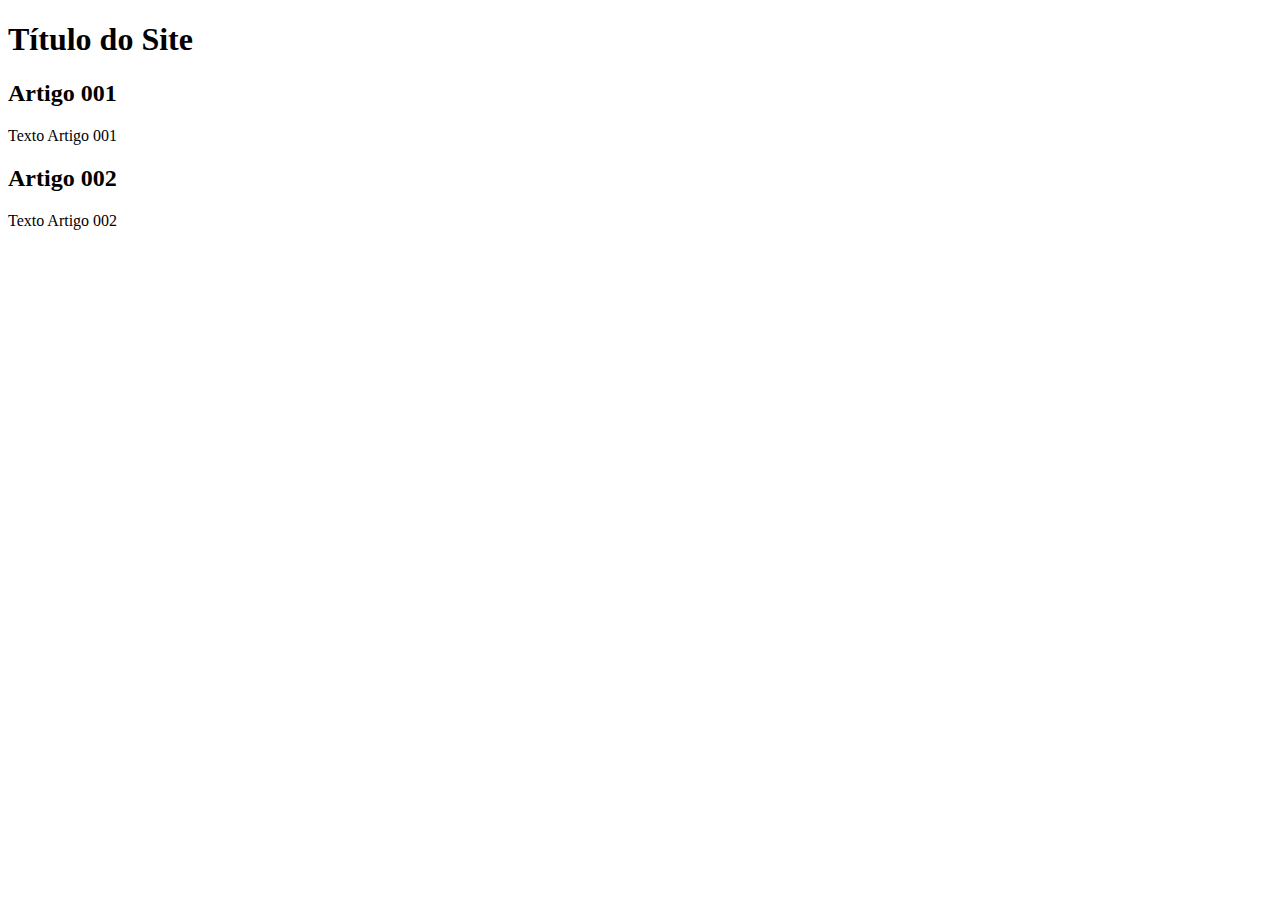
==== index.html @ 5aa4d746 "add index" ====
<!DOCTYPE html>
<html lang="pt-br">
<head>
    <meta charset="UTF-8">
    <meta name="viewport" content="width=device-width, initial-scale=1.0">
    <title>Título do Site</title>
</head>
<body>
    <main>
        <header>
            <h1>Título do Site</h1>
        </header>
        <article>
            <h2>Artigo 001</h2>
            <p>Texto Artigo 001</p>
        </article>
        <article>
            <h2>Artigo 002</h2>
            <p>Texto Artigo 002</p>
        </article>
    </main>
</body>
</html>
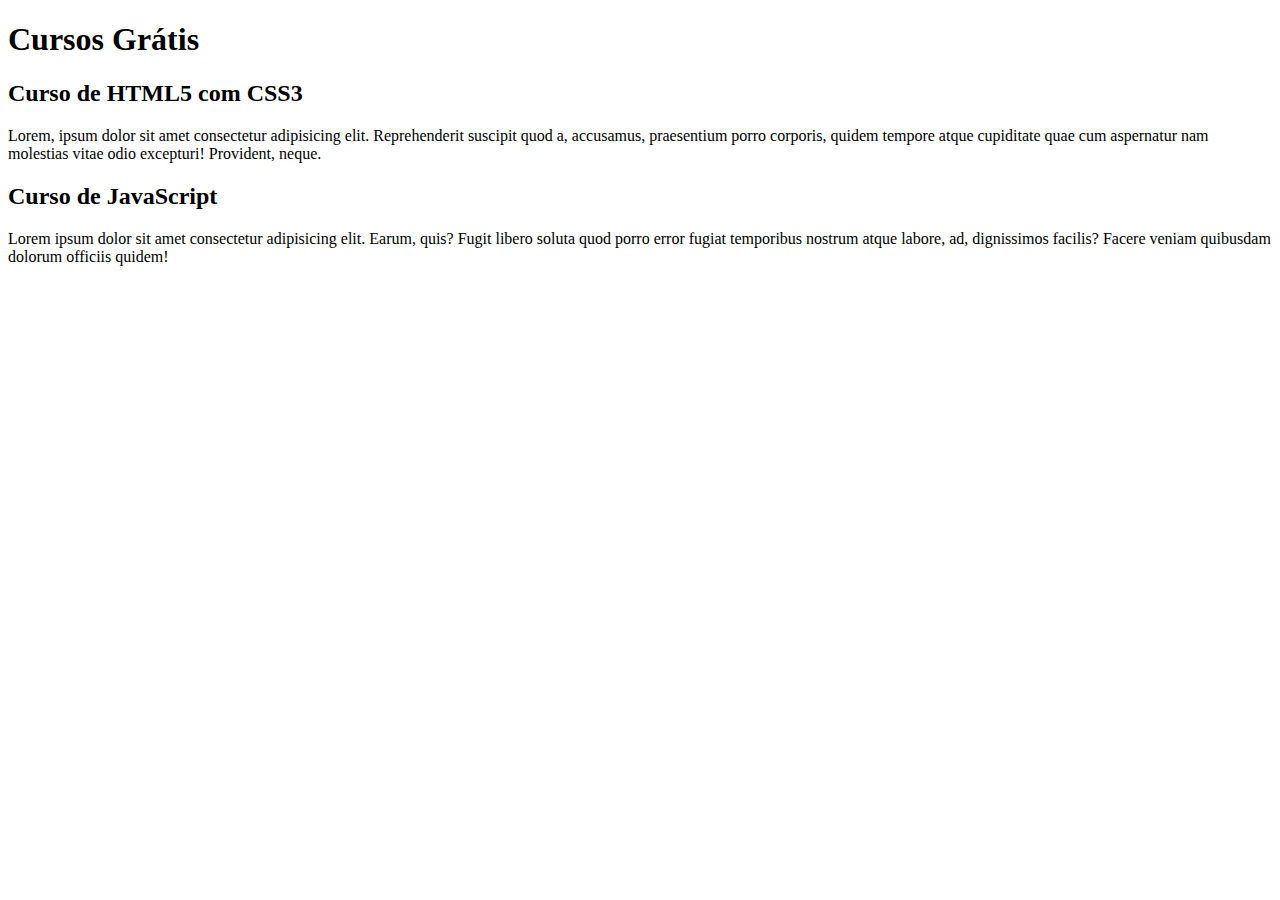
==== commit 3263f591: "comecei a escrever o conteúdo" ====
--- a/index.html
+++ b/index.html
@@ -8,15 +8,15 @@
 <body>
     <main>
         <header>
-            <h1>Título do Site</h1>
+            <h1>Cursos Grátis</h1>
         </header>
         <article>
-            <h2>Artigo 001</h2>
-            <p>Texto Artigo 001</p>
+            <h2>Curso de HTML5 com CSS3</h2>
+            <p>Lorem, ipsum dolor sit amet consectetur adipisicing elit. Reprehenderit suscipit quod a, accusamus, praesentium porro corporis, quidem tempore atque cupiditate quae cum aspernatur nam molestias vitae odio excepturi! Provident, neque.</p>
         </article>
         <article>
-            <h2>Artigo 002</h2>
-            <p>Texto Artigo 002</p>
+            <h2>Curso de JavaScript</h2>
+            <p>Lorem ipsum dolor sit amet consectetur adipisicing elit. Earum, quis? Fugit libero soluta quod porro error fugiat temporibus nostrum atque labore, ad, dignissimos facilis? Facere veniam quibusdam dolorum officiis quidem!</p>
         </article>
     </main>
 </body>
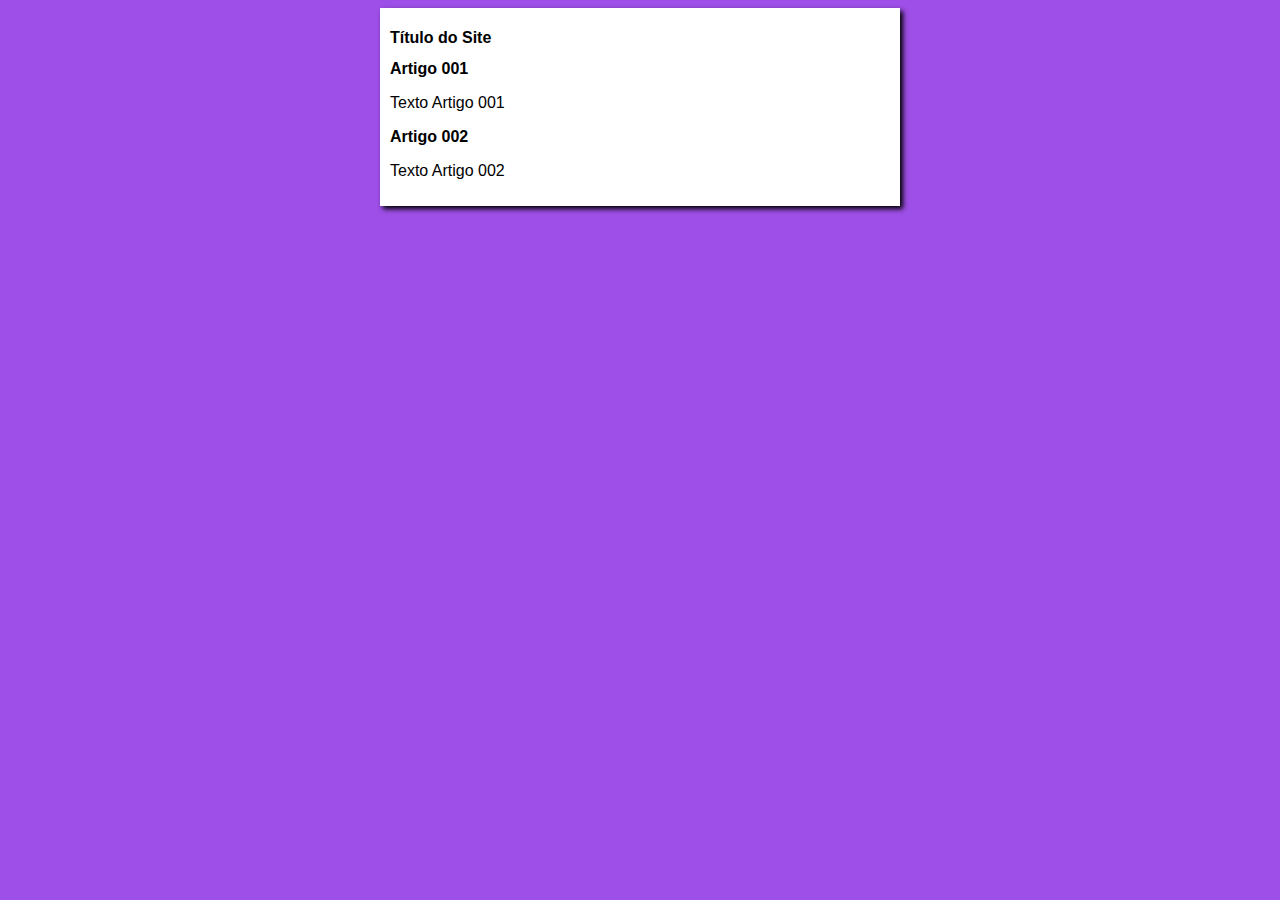
==== commit 6cdc8921: "iniciei o design" ====
--- a/index.html
+++ b/index.html
@@ -4,19 +4,20 @@
     <meta charset="UTF-8">
     <meta name="viewport" content="width=device-width, initial-scale=1.0">
     <title>Título do Site</title>
+    <link rel="stylesheet" href="estilos/style.css">
 </head>
 <body>
     <main>
         <header>
-            <h1>Cursos Grátis</h1>
+            <h1>Título do Site</h1>
         </header>
         <article>
-            <h2>Curso de HTML5 com CSS3</h2>
-            <p>Lorem, ipsum dolor sit amet consectetur adipisicing elit. Reprehenderit suscipit quod a, accusamus, praesentium porro corporis, quidem tempore atque cupiditate quae cum aspernatur nam molestias vitae odio excepturi! Provident, neque.</p>
+            <h2>Artigo 001</h2>
+            <p>Texto Artigo 001</p>
         </article>
         <article>
-            <h2>Curso de JavaScript</h2>
-            <p>Lorem ipsum dolor sit amet consectetur adipisicing elit. Earum, quis? Fugit libero soluta quod porro error fugiat temporibus nostrum atque labore, ad, dignissimos facilis? Facere veniam quibusdam dolorum officiis quidem!</p>
+            <h2>Artigo 002</h2>
+            <p>Texto Artigo 002</p>
         </article>
     </main>
 </body>
--- a/estilos/style.css
+++ b/estilos/style.css
@@ -0,0 +1,17 @@
+* {
+    font-family: Arial, Helvetica, sans-serif;
+    font-size: 16px;
+}
+
+body{
+    background-color: rgb(158, 79, 231);
+
+}
+
+main{
+    background-color: white;
+    width: 500px;
+    margin: auto;
+    padding: 10px;
+    box-shadow: 3px 3px 5px rgb(0, 0, 0);
+}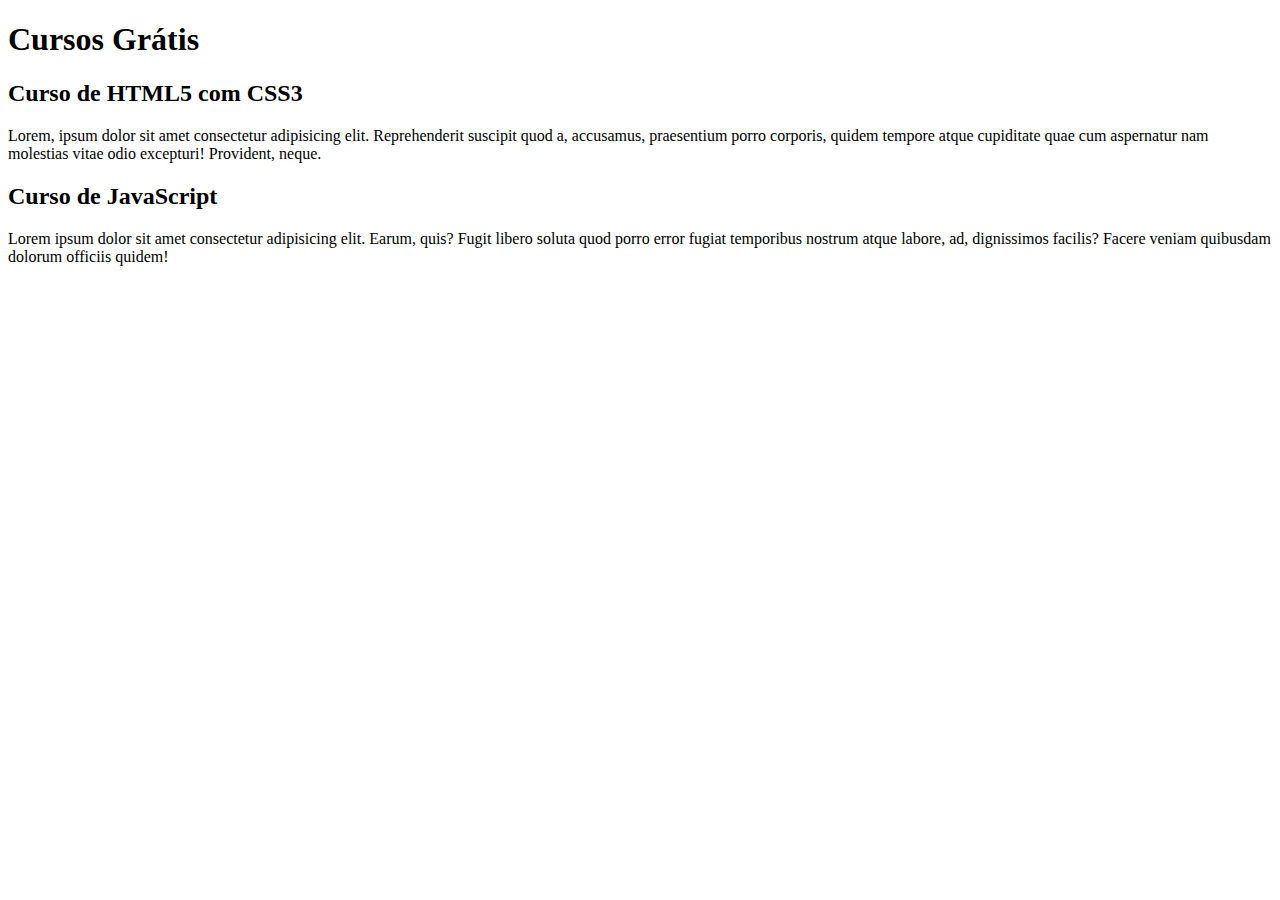
==== commit 7102d0f5: "Update index.html" ====
--- a/index.html
+++ b/index.html
@@ -3,21 +3,20 @@
 <head>
     <meta charset="UTF-8">
     <meta name="viewport" content="width=device-width, initial-scale=1.0">
-    <title>Título do Site</title>
-    <link rel="stylesheet" href="estilos/style.css">
+    <title>Site CursoeVideo</title>
 </head>
 <body>
     <main>
         <header>
-            <h1>Título do Site</h1>
+            <h1>Cursos Grátis</h1>
         </header>
         <article>
-            <h2>Artigo 001</h2>
-            <p>Texto Artigo 001</p>
+            <h2>Curso de HTML5 com CSS3</h2>
+            <p>Lorem, ipsum dolor sit amet consectetur adipisicing elit. Reprehenderit suscipit quod a, accusamus, praesentium porro corporis, quidem tempore atque cupiditate quae cum aspernatur nam molestias vitae odio excepturi! Provident, neque.</p>
         </article>
         <article>
-            <h2>Artigo 002</h2>
-            <p>Texto Artigo 002</p>
+            <h2>Curso de JavaScript</h2>
+            <p>Lorem ipsum dolor sit amet consectetur adipisicing elit. Earum, quis? Fugit libero soluta quod porro error fugiat temporibus nostrum atque labore, ad, dignissimos facilis? Facere veniam quibusdam dolorum officiis quidem!</p>
         </article>
     </main>
 </body>
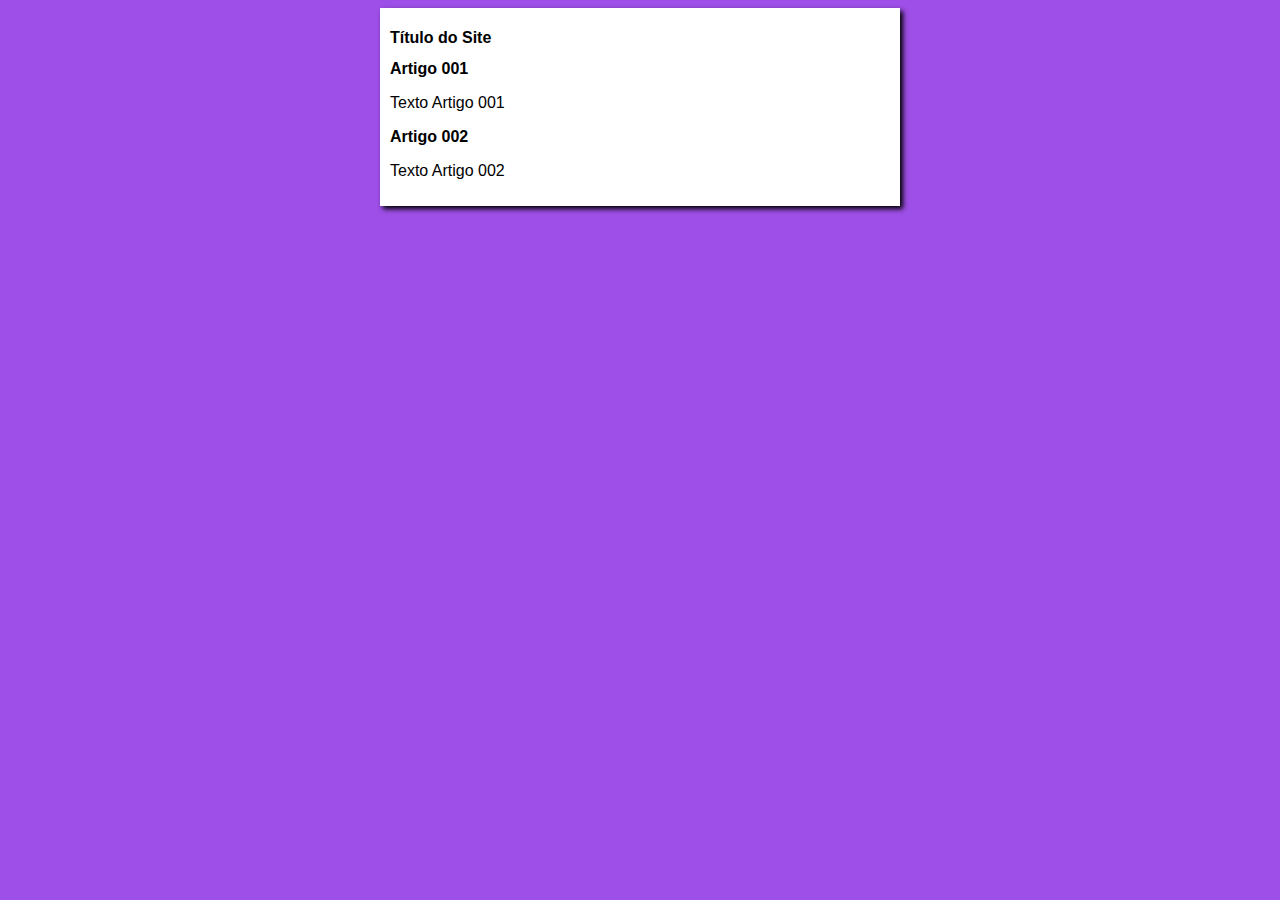
==== commit 5f929912: "Update index.html" ====
--- a/index.html
+++ b/index.html
@@ -3,20 +3,21 @@
 <head>
     <meta charset="UTF-8">
     <meta name="viewport" content="width=device-width, initial-scale=1.0">
-    <title>Site CursoeVideo</title>
+    <title>Curso em Vídeo</title>
+    <link rel="stylesheet" href="estilos/style.css">
 </head>
 <body>
     <main>
         <header>
-            <h1>Cursos Grátis</h1>
+            <h1>Título do Site</h1>
         </header>
         <article>
-            <h2>Curso de HTML5 com CSS3</h2>
-            <p>Lorem, ipsum dolor sit amet consectetur adipisicing elit. Reprehenderit suscipit quod a, accusamus, praesentium porro corporis, quidem tempore atque cupiditate quae cum aspernatur nam molestias vitae odio excepturi! Provident, neque.</p>
+            <h2>Artigo 001</h2>
+            <p>Texto Artigo 001</p>
         </article>
         <article>
-            <h2>Curso de JavaScript</h2>
-            <p>Lorem ipsum dolor sit amet consectetur adipisicing elit. Earum, quis? Fugit libero soluta quod porro error fugiat temporibus nostrum atque labore, ad, dignissimos facilis? Facere veniam quibusdam dolorum officiis quidem!</p>
+            <h2>Artigo 002</h2>
+            <p>Texto Artigo 002</p>
         </article>
     </main>
 </body>
--- a/estilos/style.css
+++ b/estilos/style.css
@@ -0,0 +1,17 @@
+* {
+    font-family: Arial, Helvetica, sans-serif;
+    font-size: 16px;
+}
+
+body{
+    background-color: rgb(158, 79, 231);
+
+}
+
+main{
+    background-color: white;
+    width: 500px;
+    margin: auto;
+    padding: 10px;
+    box-shadow: 3px 3px 5px rgb(0, 0, 0);
+}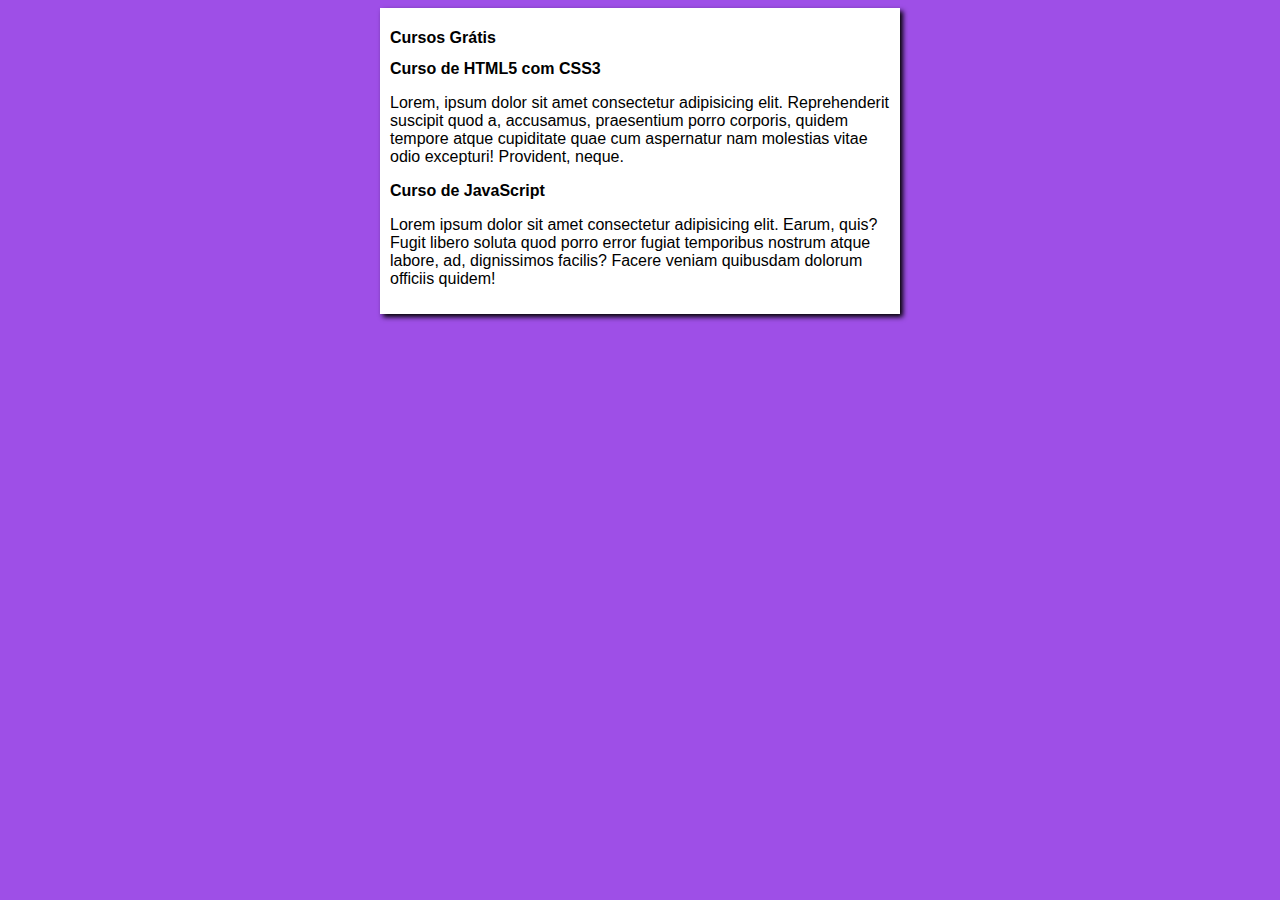
==== commit d0759594: "Merge branch 'design'" ====
--- a/index.html
+++ b/index.html
@@ -9,15 +9,15 @@
 <body>
     <main>
         <header>
-            <h1>Título do Site</h1>
+            <h1>Cursos Grátis</h1>
         </header>
         <article>
-            <h2>Artigo 001</h2>
-            <p>Texto Artigo 001</p>
+            <h2>Curso de HTML5 com CSS3</h2>
+            <p>Lorem, ipsum dolor sit amet consectetur adipisicing elit. Reprehenderit suscipit quod a, accusamus, praesentium porro corporis, quidem tempore atque cupiditate quae cum aspernatur nam molestias vitae odio excepturi! Provident, neque.</p>
         </article>
         <article>
-            <h2>Artigo 002</h2>
-            <p>Texto Artigo 002</p>
+            <h2>Curso de JavaScript</h2>
+            <p>Lorem ipsum dolor sit amet consectetur adipisicing elit. Earum, quis? Fugit libero soluta quod porro error fugiat temporibus nostrum atque labore, ad, dignissimos facilis? Facere veniam quibusdam dolorum officiis quidem!</p>
         </article>
     </main>
 </body>
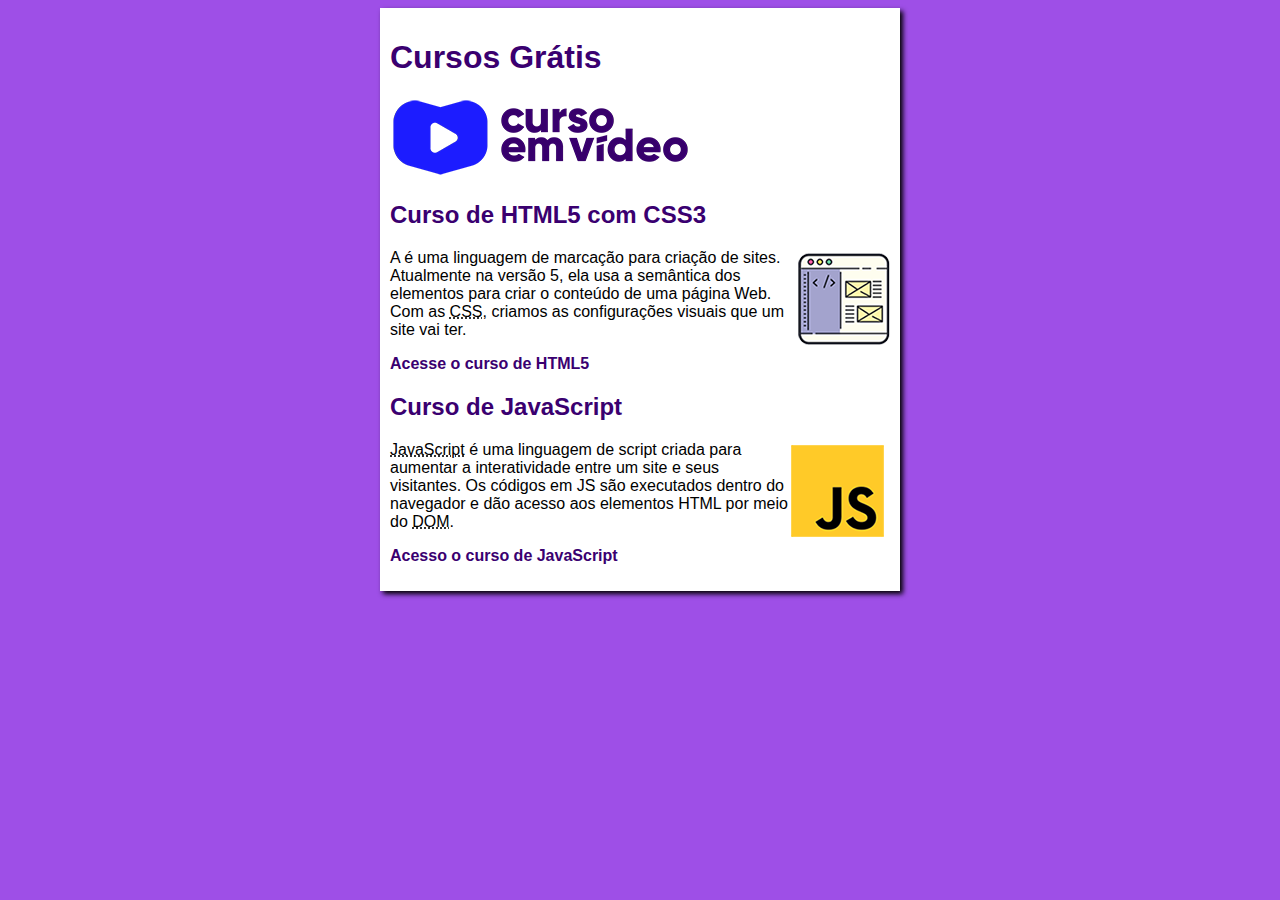
==== commit b4e504b2: "criei o site" ====
--- a/index.html
+++ b/index.html
@@ -10,14 +10,19 @@
     <main>
         <header>
             <h1>Cursos Grátis</h1>
+            <img src="imagens/curso-em-video-cor.png" alt="Curso em Vídeo">
         </header>
         <article>
             <h2>Curso de HTML5 com CSS3</h2>
-            <p>Lorem, ipsum dolor sit amet consectetur adipisicing elit. Reprehenderit suscipit quod a, accusamus, praesentium porro corporis, quidem tempore atque cupiditate quae cum aspernatur nam molestias vitae odio excepturi! Provident, neque.</p>
+            <img class="lado" src="imagens/curso-html-css.png" alt="Curso HTML">
+            <p>A <abbr title="HyperText Markup Language"><HTML></abbr> é uma linguagem de marcação para criação de sites. Atualmente na versão 5, ela usa a semântica dos elementos para criar o conteúdo de uma página Web. Com as <abbr title="Cascanding Style Sheets">CSS</abbr>, criamos as configurações visuais que um site vai ter.</p>
+            <p><a href="curso-html.html">Acesse o curso de HTML5</a></p>
         </article>
         <article>
             <h2>Curso de JavaScript</h2>
-            <p>Lorem ipsum dolor sit amet consectetur adipisicing elit. Earum, quis? Fugit libero soluta quod porro error fugiat temporibus nostrum atque labore, ad, dignissimos facilis? Facere veniam quibusdam dolorum officiis quidem!</p>
+            <img class="lado" src="imagens/curso-javascript.png" alt="Curso JS">
+            <p><abbr title="JavaScript">JavaScript</abbr> é uma linguagem de script criada para aumentar a interatividade entre um site e seus visitantes. Os códigos em JS são executados dentro do navegador e dão acesso aos elementos HTML por meio do <abbr title="Document Object Model">DOM</abbr>.</p>
+            <p><a href="curso-js.html">Acesso o curso de JavaScript</a></p>
         </article>
     </main>
 </body>
--- a/estilos/style.css
+++ b/estilos/style.css
@@ -14,4 +14,29 @@
     margin: auto;
     padding: 10px;
     box-shadow: 3px 3px 5px rgb(0, 0, 0);
+}
+
+h1{
+    font-size: 2em;
+    color: rgb(58, 0, 112);
+}
+
+h2{
+    font-size: 1.5em;
+    color: rgb(58, 0, 112);
+}
+
+img.lado{
+    float:right ;
+}
+
+a{
+    text-decoration: none;
+    font-weight: bold;
+    color: rgb(58, 0, 112);
+}
+
+a:hover{
+    text-decoration: underline;
+    color: rgb(26, 26, 255);
 }